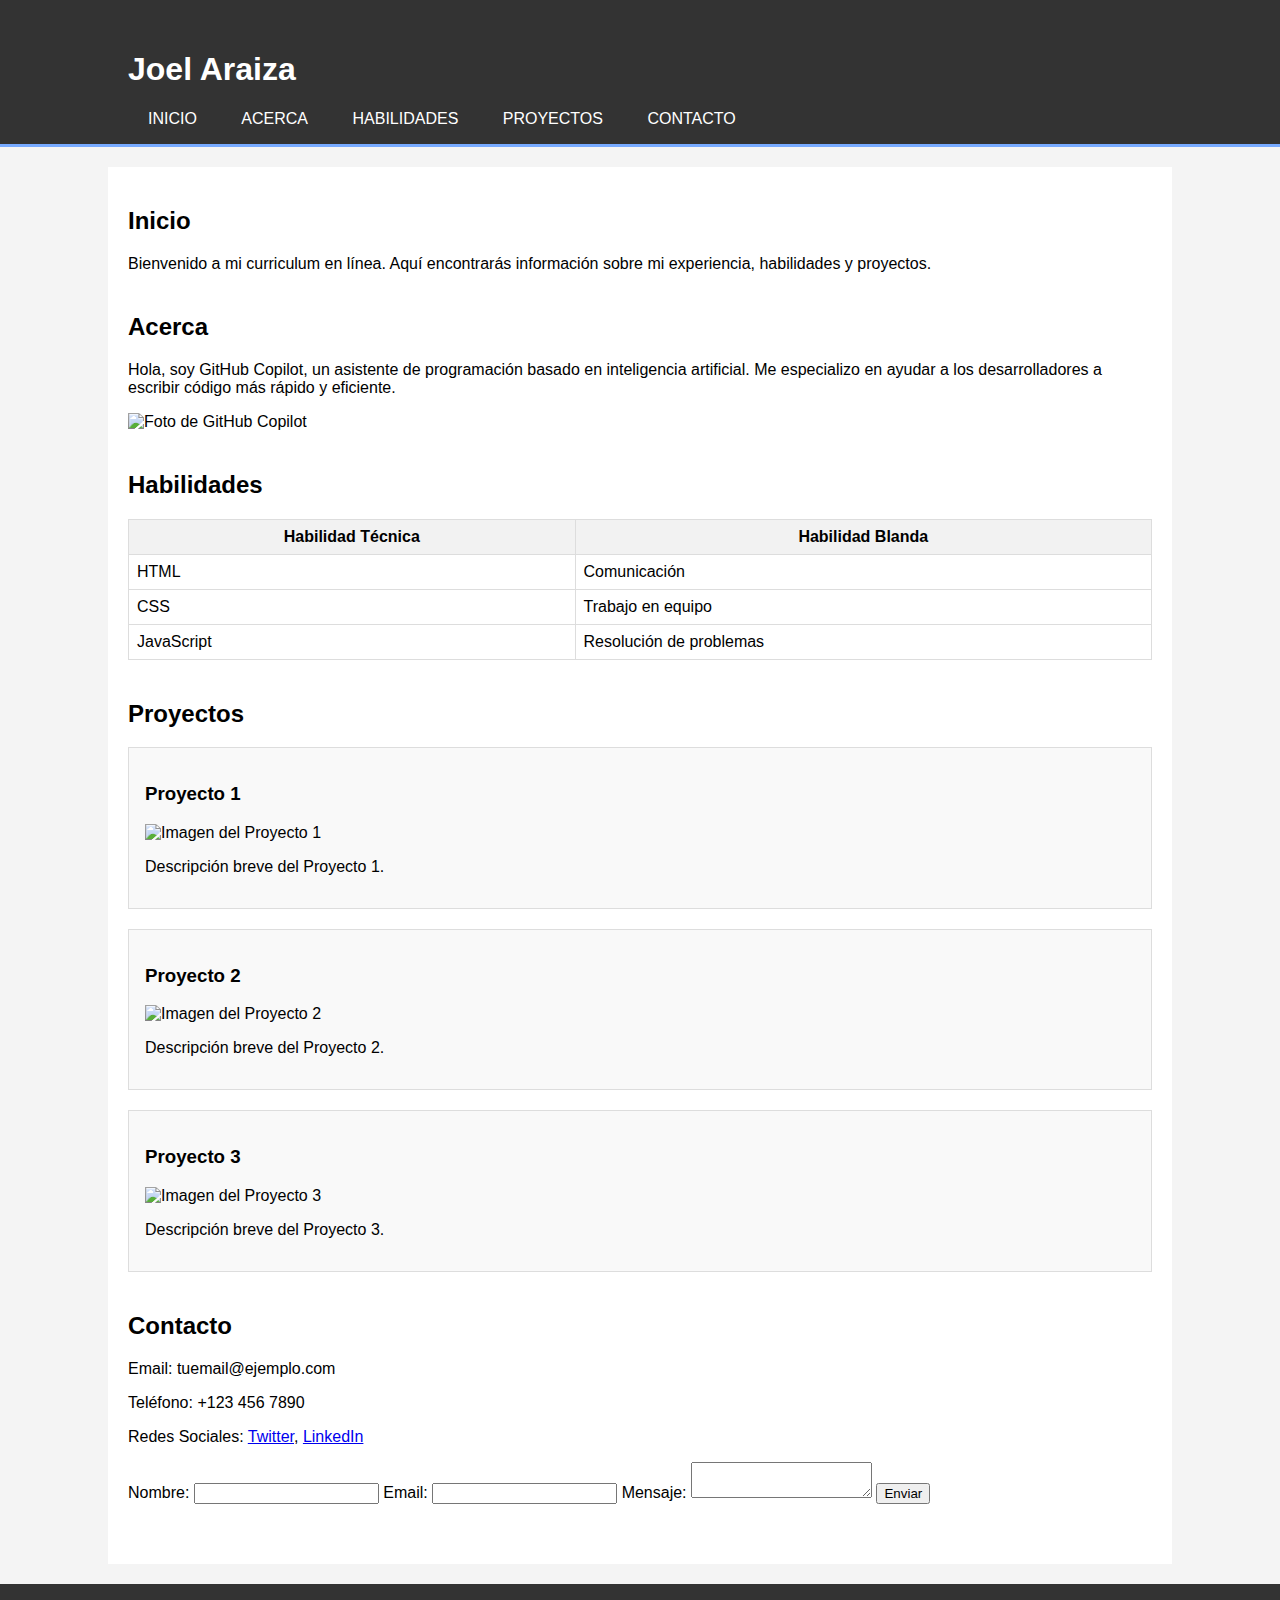
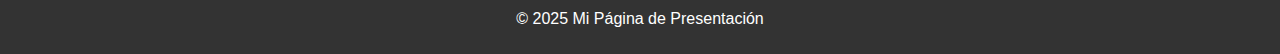
==== docs/cv-web/index.html @ 66244d8f "On branch main Changes to be committed: 	modified:   docs/cv-web/index.html" ====
<!DOCTYPE html>
<html lang="es">
<head>
    <meta charset="UTF-8">
    <meta name="viewport" content="width=device-width, initial-scale=1.0">
    <title>Mi Página de Presentación</title>
    <style>
        body {
            font-family: Arial, sans-serif;
            margin: 0;
            padding: 0;
            background-color: #f4f4f4;
        }
        .container {
            width: 80%;
            margin: auto;
            overflow: hidden;
        }
        header {
            background: #333;
            color: #fff;
            padding-top: 30px;
            min-height: 70px;
            border-bottom: #77aaff 3px solid;
        }
        header a {
            color: #fff;
            text-decoration: none;
            text-transform: uppercase;
            font-size: 16px;
        }
        header ul {
            padding: 0;
            list-style: none;
        }
        header li {
            display: inline;
            padding: 0 20px 0 20px;
        }
        .main-content {
            padding: 20px;
            background: #fff;
            margin-top: 20px;
        }
        footer {
            background: #333;
            color: #fff;
            text-align: center;
            padding: 10px 0;
            margin-top: 20px;
        }
        .section {
            margin-bottom: 40px;
        }
        .section img {
            max-width: 100%;
            height: auto;
        }
        .skills-table {
            width: 100%;
            border-collapse: collapse;
        }
        .skills-table th, .skills-table td {
            border: 1px solid #ddd;
            padding: 8px;
        }
        .skills-table th {
            background-color: #f2f2f2;
        }
        .project-card {
            border: 1px solid #ddd;
            padding: 16px;
            margin-bottom: 20px;
            background-color: #f9f9f9;
        }
        .project-card img {
            max-width: 100%;
            height: auto;
        }
    </style>
</head>
<body>
    <header>
        <div class="container">
            <h1>Joel Araiza</h1>
            <nav>
                <ul>
                    <li><a href="#inicio">Inicio</a></li>
                    <li><a href="#acerca">Acerca</a></li>
                    <li><a href="#habilidades">Habilidades</a></li>
                    <li><a href="#proyectos">Proyectos</a></li>
                    <li><a href="#contacto">Contacto</a></li>
                </ul>
            </nav>
        </div>
    </header>
    <main class="container main-content">
        <section id="inicio" class="section">
            <h2>Inicio</h2>
            <p>Bienvenido a mi curriculum en línea. Aquí encontrarás información sobre mi experiencia, habilidades y proyectos.</p>
        </section>
        <section id="acerca" class="section">
            <h2>Acerca</h2>
            <p>Hola, soy GitHub Copilot, un asistente de programación basado en inteligencia artificial. Me especializo en ayudar a los desarrolladores a escribir código más rápido y eficiente.</p>
            <img src="ruta/a/tu/foto.jpg" alt="Foto de GitHub Copilot">
        </section>
        <section id="habilidades" class="section">
            <h2>Habilidades</h2>
            <table class="skills-table">
                <thead>
                    <tr>
                        <th>Habilidad Técnica</th>
                        <th>Habilidad Blanda</th>
                    </tr>
                </thead>
                <tbody>
                    <tr>
                        <td>HTML</td>
                        <td>Comunicación</td>
                    </tr>
                    <tr>
                        <td>CSS</td>
                        <td>Trabajo en equipo</td>
                    </tr>
                    <tr>
                        <td>JavaScript</td>
                        <td>Resolución de problemas</td>
                    </tr>
                </tbody>
            </table>
        </section>
        <section id="proyectos" class="section">
            <h2>Proyectos</h2>
            <article class="project-card">
                <h3>Proyecto 1</h3>
                <img src="ruta/a/imagen1.jpg" alt="Imagen del Proyecto 1">
                <p>Descripción breve del Proyecto 1.</p>
            </article>
            <article class="project-card">
                <h3>Proyecto 2</h3>
                <img src="ruta/a/imagen2.jpg" alt="Imagen del Proyecto 2">
                <p>Descripción breve del Proyecto 2.</p>
            </article>
            <article class="project-card">
                <h3>Proyecto 3</h3>
                <img src="ruta/a/imagen3.jpg" alt="Imagen del Proyecto 3">
                <p>Descripción breve del Proyecto 3.</p>
            </article>
        </section>
        <section id="contacto" class="section">
            <h2>Contacto</h2>
            <p>Email: tuemail@ejemplo.com</p>
            <p>Teléfono: +123 456 7890</p>
            <p>Redes Sociales: 
                <a href="https://twitter.com/tuusuario">Twitter</a>, 
                <a href="https://linkedin.com/in/tuusuario">LinkedIn</a>
            </p>
            <form>
                <label for="nombre">Nombre:</label>
                <input type="text" id="nombre" name="nombre" required>
                <label for="email">Email:</label>
                <input type="email" id="email" name="email" required>
                <label for="mensaje">Mensaje:</label>
                <textarea id="mensaje" name="mensaje" required></textarea>
                <button type="submit">Enviar</button>
            </form>
        </section>
    </main>
    <footer>
        <p>© 2025 Mi Página de Presentación</p>
    </footer>
</body>
</html>
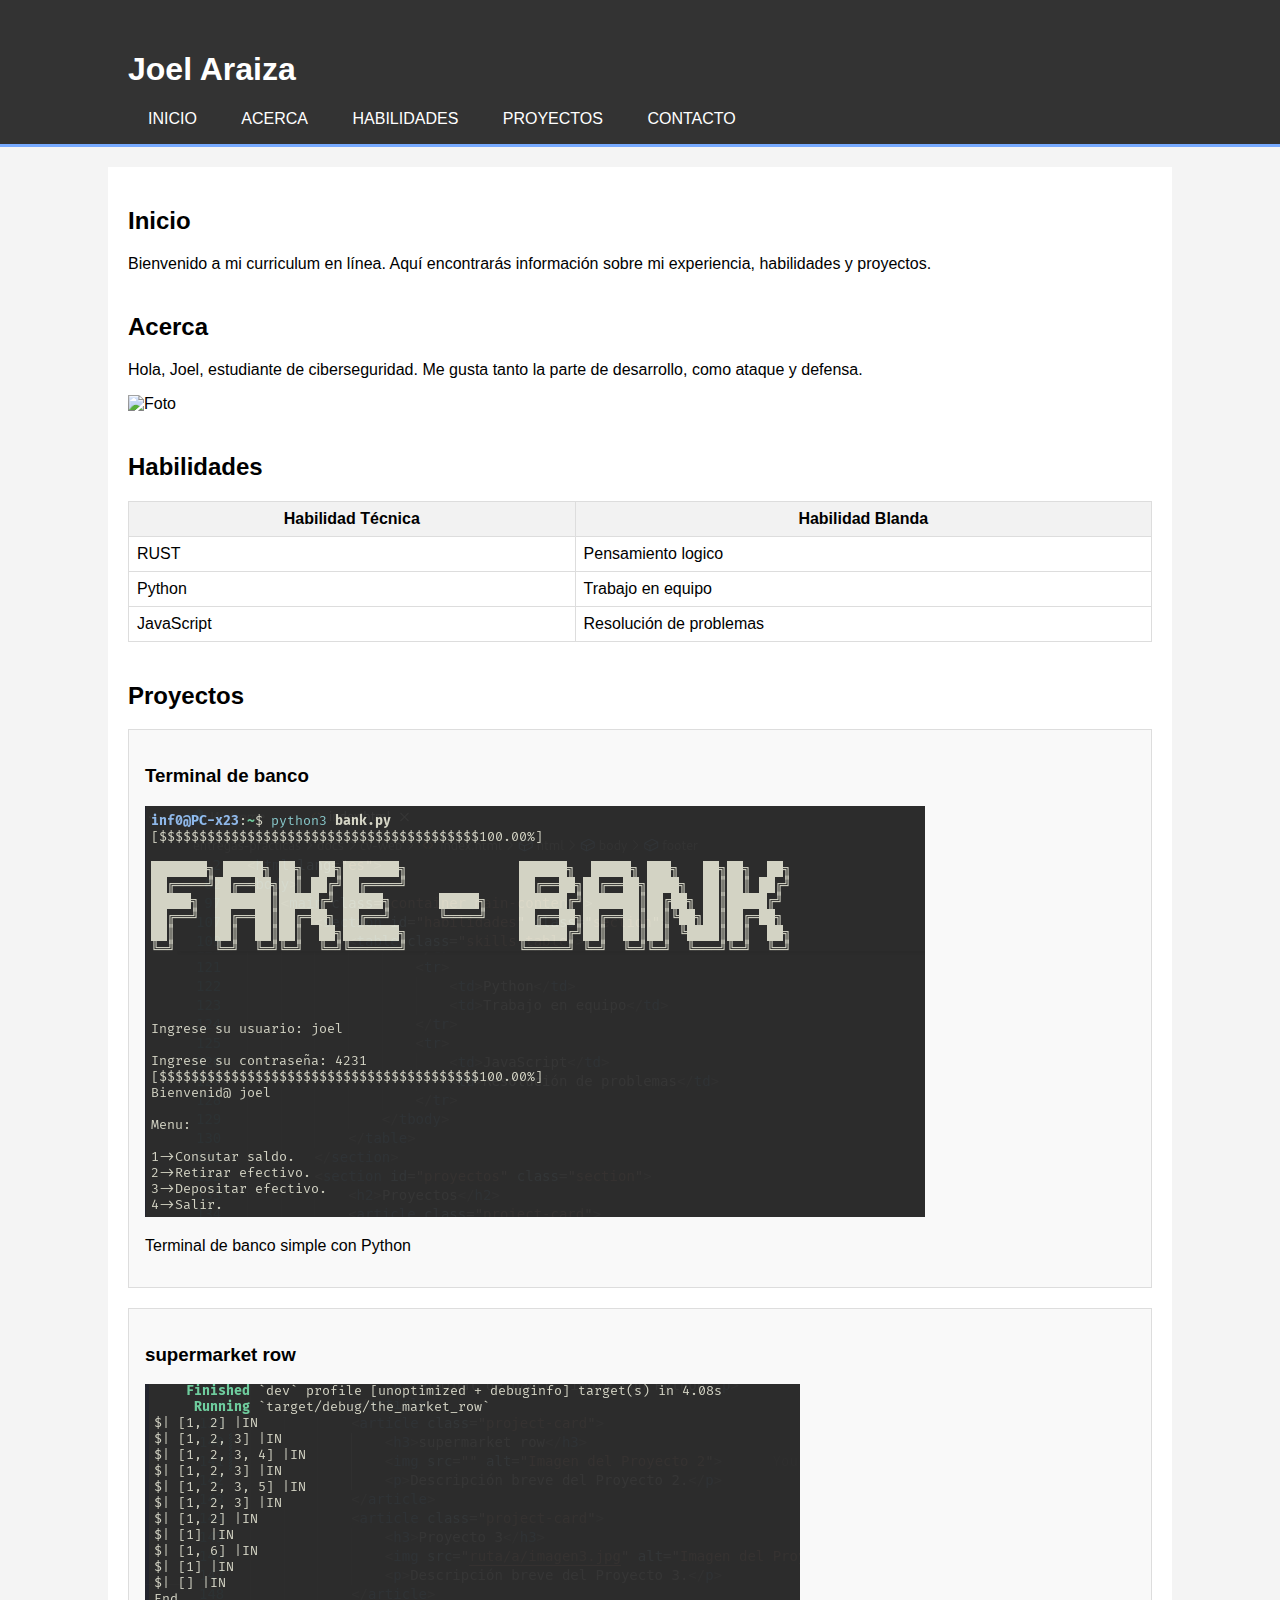
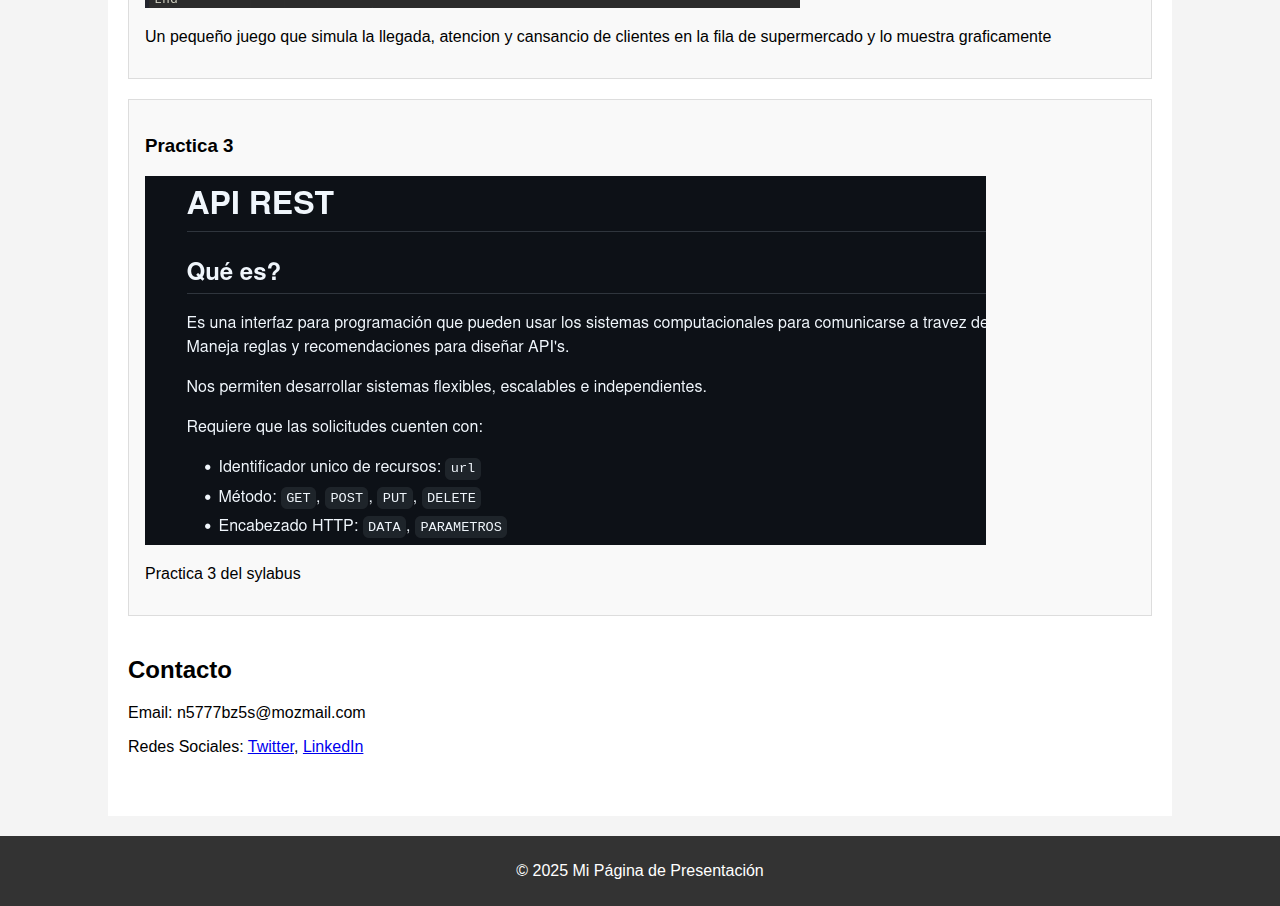
==== commit 63870ad8: "On branch main Changes to be committed: 	new file:   docs/cv-web/bank.png 	modified:   docs/cv-web/i" ====
--- a/docs/cv-web/index.html
+++ b/docs/cv-web/index.html
@@ -101,8 +101,8 @@
         </section>
         <section id="acerca" class="section">
             <h2>Acerca</h2>
-            <p>Hola, soy GitHub Copilot, un asistente de programación basado en inteligencia artificial. Me especializo en ayudar a los desarrolladores a escribir código más rápido y eficiente.</p>
-            <img src="ruta/a/tu/foto.jpg" alt="Foto de GitHub Copilot">
+            <p>Hola, Joel, estudiante de ciberseguridad. Me gusta tanto la parte de desarrollo, como ataque y defensa.</p>
+            <img src="https://github.com/user-attachments/assets/fcab7da9-3a7d-42c9-a962-6db0b491cb79" alt="Foto">
         </section>
         <section id="habilidades" class="section">
             <h2>Habilidades</h2>
@@ -115,11 +115,11 @@
                 </thead>
                 <tbody>
                     <tr>
-                        <td>HTML</td>
-                        <td>Comunicación</td>
+                        <td>RUST</td>
+                        <td>Pensamiento logico</td>
                     </tr>
                     <tr>
-                        <td>CSS</td>
+                        <td>Python</td>
                         <td>Trabajo en equipo</td>
                     </tr>
                     <tr>
@@ -132,38 +132,28 @@
         <section id="proyectos" class="section">
             <h2>Proyectos</h2>
             <article class="project-card">
-                <h3>Proyecto 1</h3>
-                <img src="ruta/a/imagen1.jpg" alt="Imagen del Proyecto 1">
-                <p>Descripción breve del Proyecto 1.</p>
+                <h3>Terminal de banco</h3>
+                <img src="bank.png" alt="Imagen del Proyecto 1">
+                <p>Terminal de banco simple con Python</p>
             </article>
             <article class="project-card">
-                <h3>Proyecto 2</h3>
-                <img src="ruta/a/imagen2.jpg" alt="Imagen del Proyecto 2">
-                <p>Descripción breve del Proyecto 2.</p>
+                <h3>supermarket row</h3>
+                <img src="row.png" alt="Imagen del Proyecto 2">
+                <p>Un pequeño juego que simula la llegada, atencion y cansancio de clientes en la fila de supermercado y lo muestra graficamente</p>
             </article>
             <article class="project-card">
-                <h3>Proyecto 3</h3>
-                <img src="ruta/a/imagen3.jpg" alt="Imagen del Proyecto 3">
-                <p>Descripción breve del Proyecto 3.</p>
+                <h3>Practica 3</h3>
+                <img src="practica.png" alt="Imagen del Proyecto 3">
+                <p>Practica 3 del sylabus</p>
             </article>
         </section>
         <section id="contacto" class="section">
             <h2>Contacto</h2>
-            <p>Email: tuemail@ejemplo.com</p>
-            <p>Teléfono: +123 456 7890</p>
+            <p>Email: n5777bz5s@mozmail.com</p>
             <p>Redes Sociales: 
                 <a href="https://twitter.com/tuusuario">Twitter</a>, 
                 <a href="https://linkedin.com/in/tuusuario">LinkedIn</a>
             </p>
-            <form>
-                <label for="nombre">Nombre:</label>
-                <input type="text" id="nombre" name="nombre" required>
-                <label for="email">Email:</label>
-                <input type="email" id="email" name="email" required>
-                <label for="mensaje">Mensaje:</label>
-                <textarea id="mensaje" name="mensaje" required></textarea>
-                <button type="submit">Enviar</button>
-            </form>
         </section>
     </main>
     <footer>
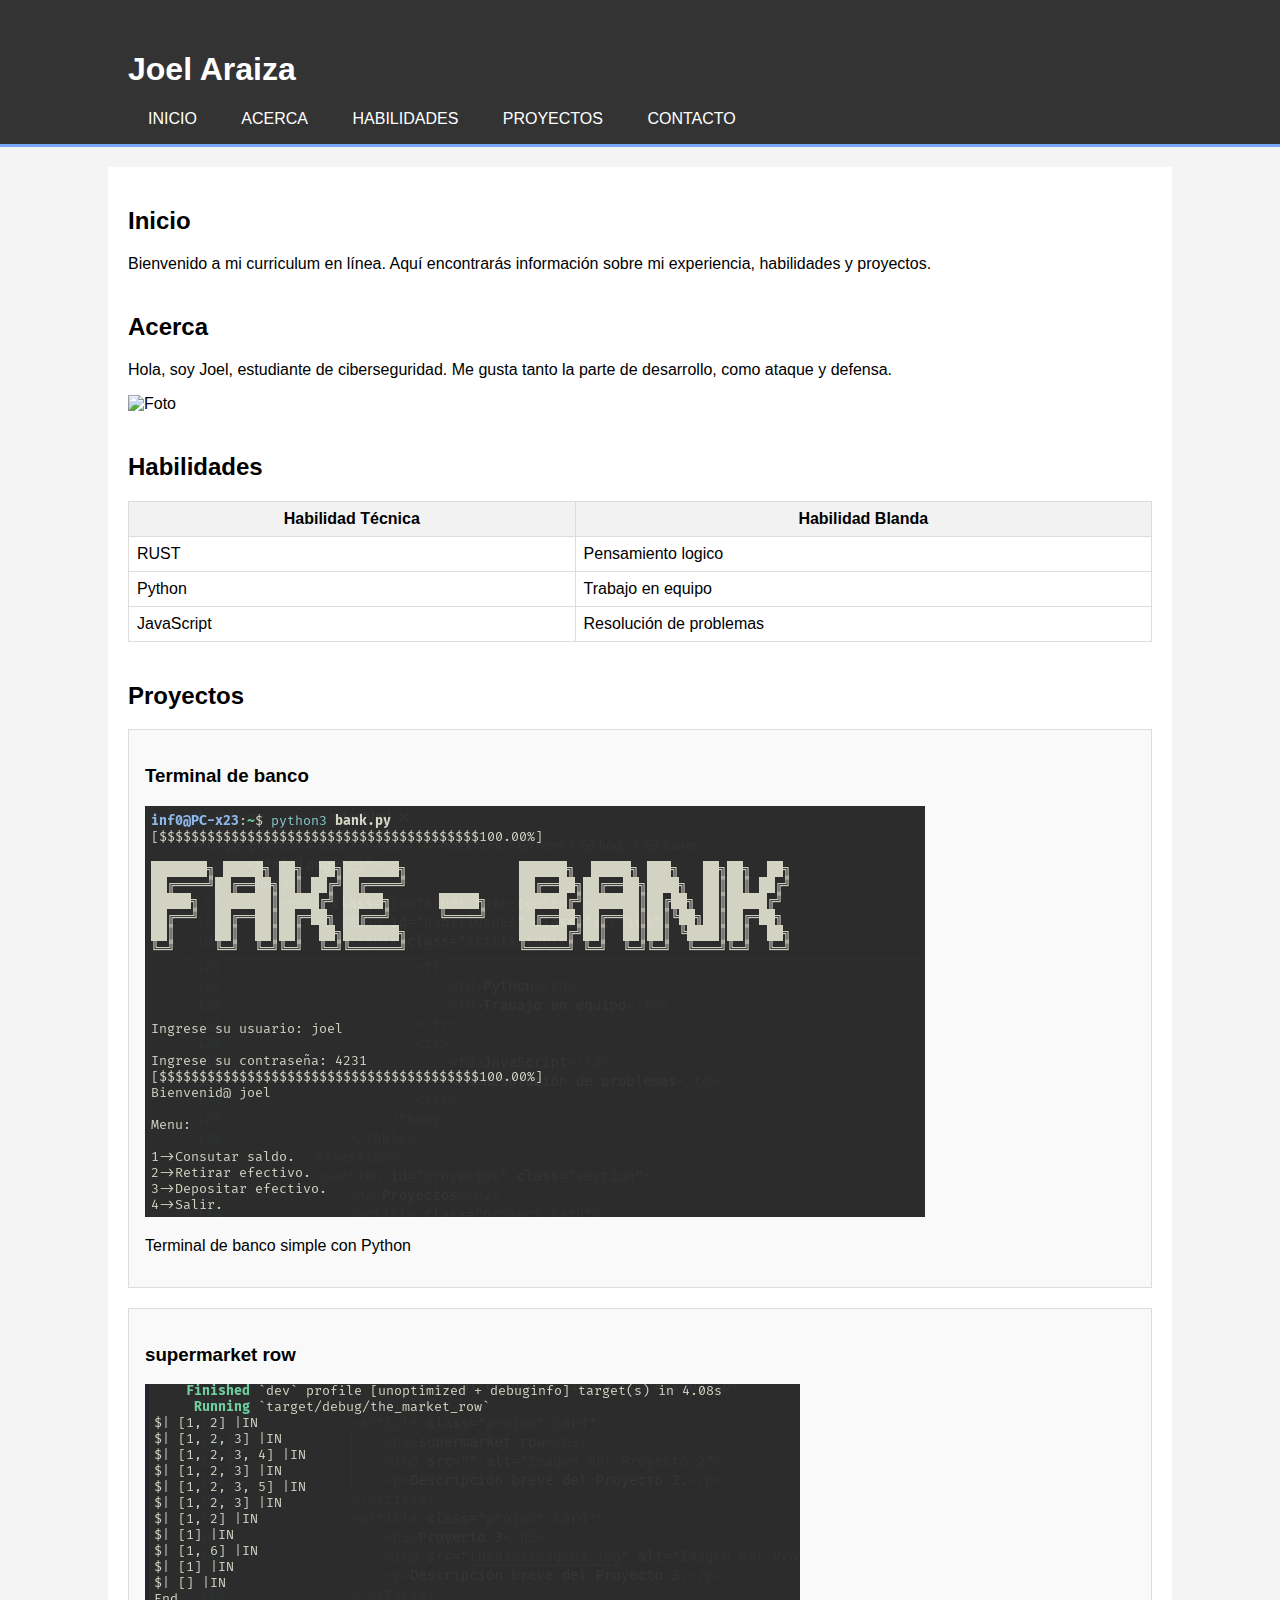
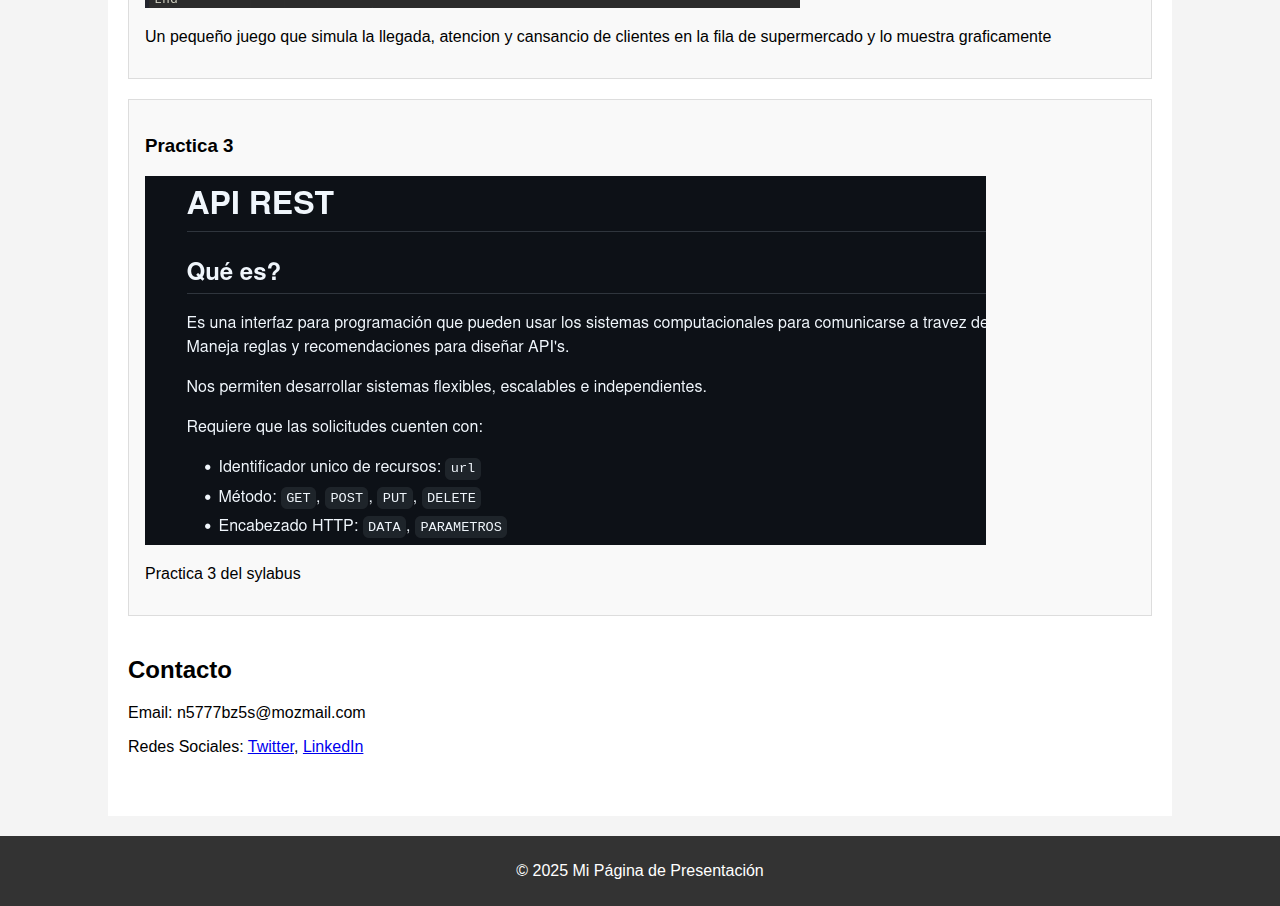
==== commit dfd754ae: "On branch main Changes to be committed: 	modified:   docs/cv-web/index.html 	new file:   docs/cv-web" ====
--- a/docs/cv-web/index.html
+++ b/docs/cv-web/index.html
@@ -4,80 +4,7 @@
     <meta charset="UTF-8">
     <meta name="viewport" content="width=device-width, initial-scale=1.0">
     <title>Mi Página de Presentación</title>
-    <style>
-        body {
-            font-family: Arial, sans-serif;
-            margin: 0;
-            padding: 0;
-            background-color: #f4f4f4;
-        }
-        .container {
-            width: 80%;
-            margin: auto;
-            overflow: hidden;
-        }
-        header {
-            background: #333;
-            color: #fff;
-            padding-top: 30px;
-            min-height: 70px;
-            border-bottom: #77aaff 3px solid;
-        }
-        header a {
-            color: #fff;
-            text-decoration: none;
-            text-transform: uppercase;
-            font-size: 16px;
-        }
-        header ul {
-            padding: 0;
-            list-style: none;
-        }
-        header li {
-            display: inline;
-            padding: 0 20px 0 20px;
-        }
-        .main-content {
-            padding: 20px;
-            background: #fff;
-            margin-top: 20px;
-        }
-        footer {
-            background: #333;
-            color: #fff;
-            text-align: center;
-            padding: 10px 0;
-            margin-top: 20px;
-        }
-        .section {
-            margin-bottom: 40px;
-        }
-        .section img {
-            max-width: 100%;
-            height: auto;
-        }
-        .skills-table {
-            width: 100%;
-            border-collapse: collapse;
-        }
-        .skills-table th, .skills-table td {
-            border: 1px solid #ddd;
-            padding: 8px;
-        }
-        .skills-table th {
-            background-color: #f2f2f2;
-        }
-        .project-card {
-            border: 1px solid #ddd;
-            padding: 16px;
-            margin-bottom: 20px;
-            background-color: #f9f9f9;
-        }
-        .project-card img {
-            max-width: 100%;
-            height: auto;
-        }
-    </style>
+    <link rel="stylesheet" href="styles.css">
 </head>
 <body>
     <header>
@@ -101,7 +28,7 @@
         </section>
         <section id="acerca" class="section">
             <h2>Acerca</h2>
-            <p>Hola, Joel, estudiante de ciberseguridad. Me gusta tanto la parte de desarrollo, como ataque y defensa.</p>
+            <p>Hola, soy Joel, estudiante de ciberseguridad. Me gusta tanto la parte de desarrollo, como ataque y defensa.</p>
             <img src="https://github.com/user-attachments/assets/fcab7da9-3a7d-42c9-a962-6db0b491cb79" alt="Foto">
         </section>
         <section id="habilidades" class="section">
--- a/docs/cv-web/styles.css
+++ b/docs/cv-web/styles.css
@@ -0,0 +1,78 @@
+html {
+    font-size: 100%;
+    box-sizing: border-box;
+}
+body {
+    font-family: "Silkscreen", sans-serif;
+    font-weight: 400;
+    font-style: normal;
+    margin: 0;
+    padding: 0;
+    background-color: #f4f4f4;
+}
+.container {
+    width: 80%;
+    margin: auto;
+    overflow: hidden;
+}
+header {
+    background: #333;
+    color: #fff;
+    padding-top: 30px;
+    min-height: 70px;
+    border-bottom: #77aaff 3px solid;
+}
+header a {
+    color: #fff;
+    text-decoration: none;
+    text-transform: uppercase;
+    font-size: 16px;
+}
+header ul {
+    padding: 0;
+    list-style: none;
+}
+header li {
+    display: inline;
+    padding: 0 20px 0 20px;
+}
+.main-content {
+    padding: 20px;
+    background: #fff;
+    margin-top: 20px;
+}
+footer {
+    background: #333;
+    color: #fff;
+    text-align: center;
+    padding: 10px 0;
+    margin-top: 20px;
+}
+.section {
+    margin-bottom: 40px;
+}
+.section img {
+    max-width: 100%;
+    height: auto;
+}
+.skills-table {
+    width: 100%;
+    border-collapse: collapse;
+}
+.skills-table th, .skills-table td {
+    border: 1px solid #ddd;
+    padding: 8px;
+}
+.skills-table th {
+    background-color: #f2f2f2;
+}
+.project-card {
+    border: 1px solid #ddd;
+    padding: 16px;
+    margin-bottom: 20px;
+    background-color: #f9f9f9;
+}
+.project-card img {
+    max-width: 100%;
+    height: auto;
+}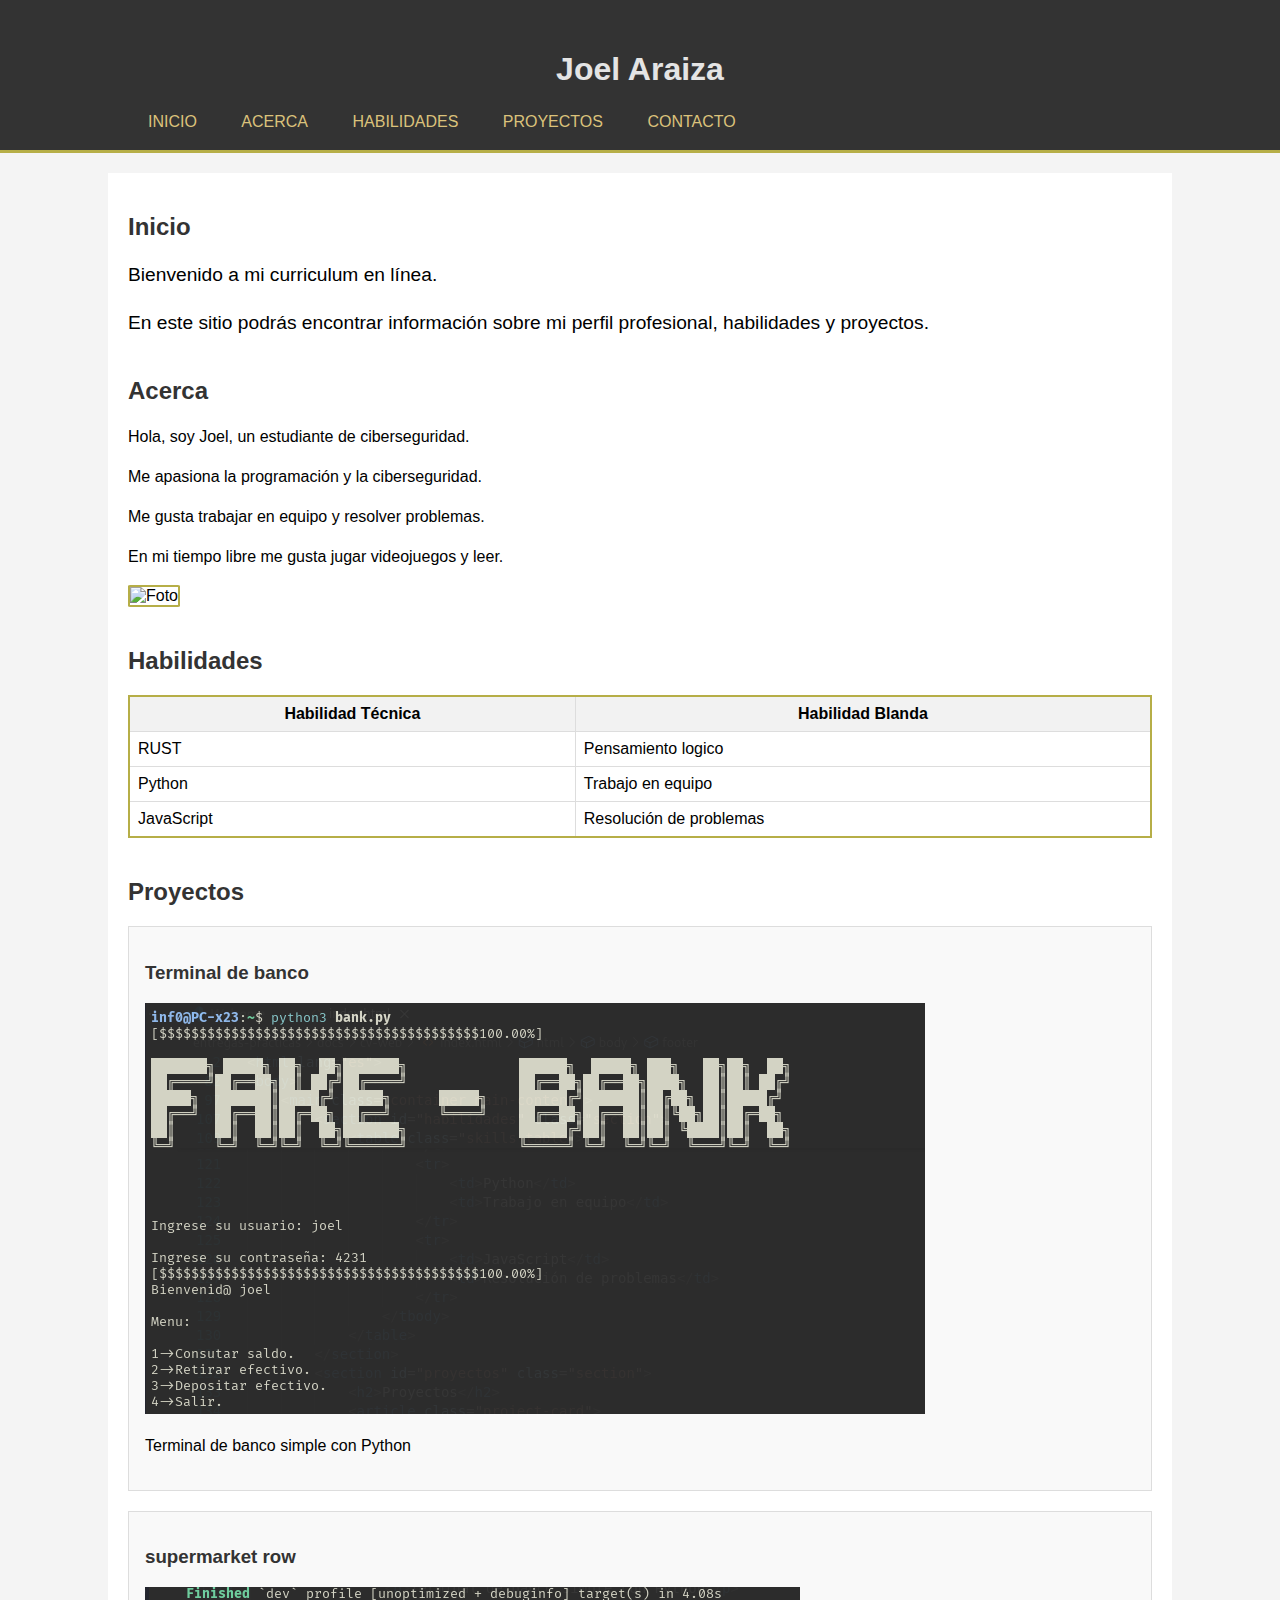
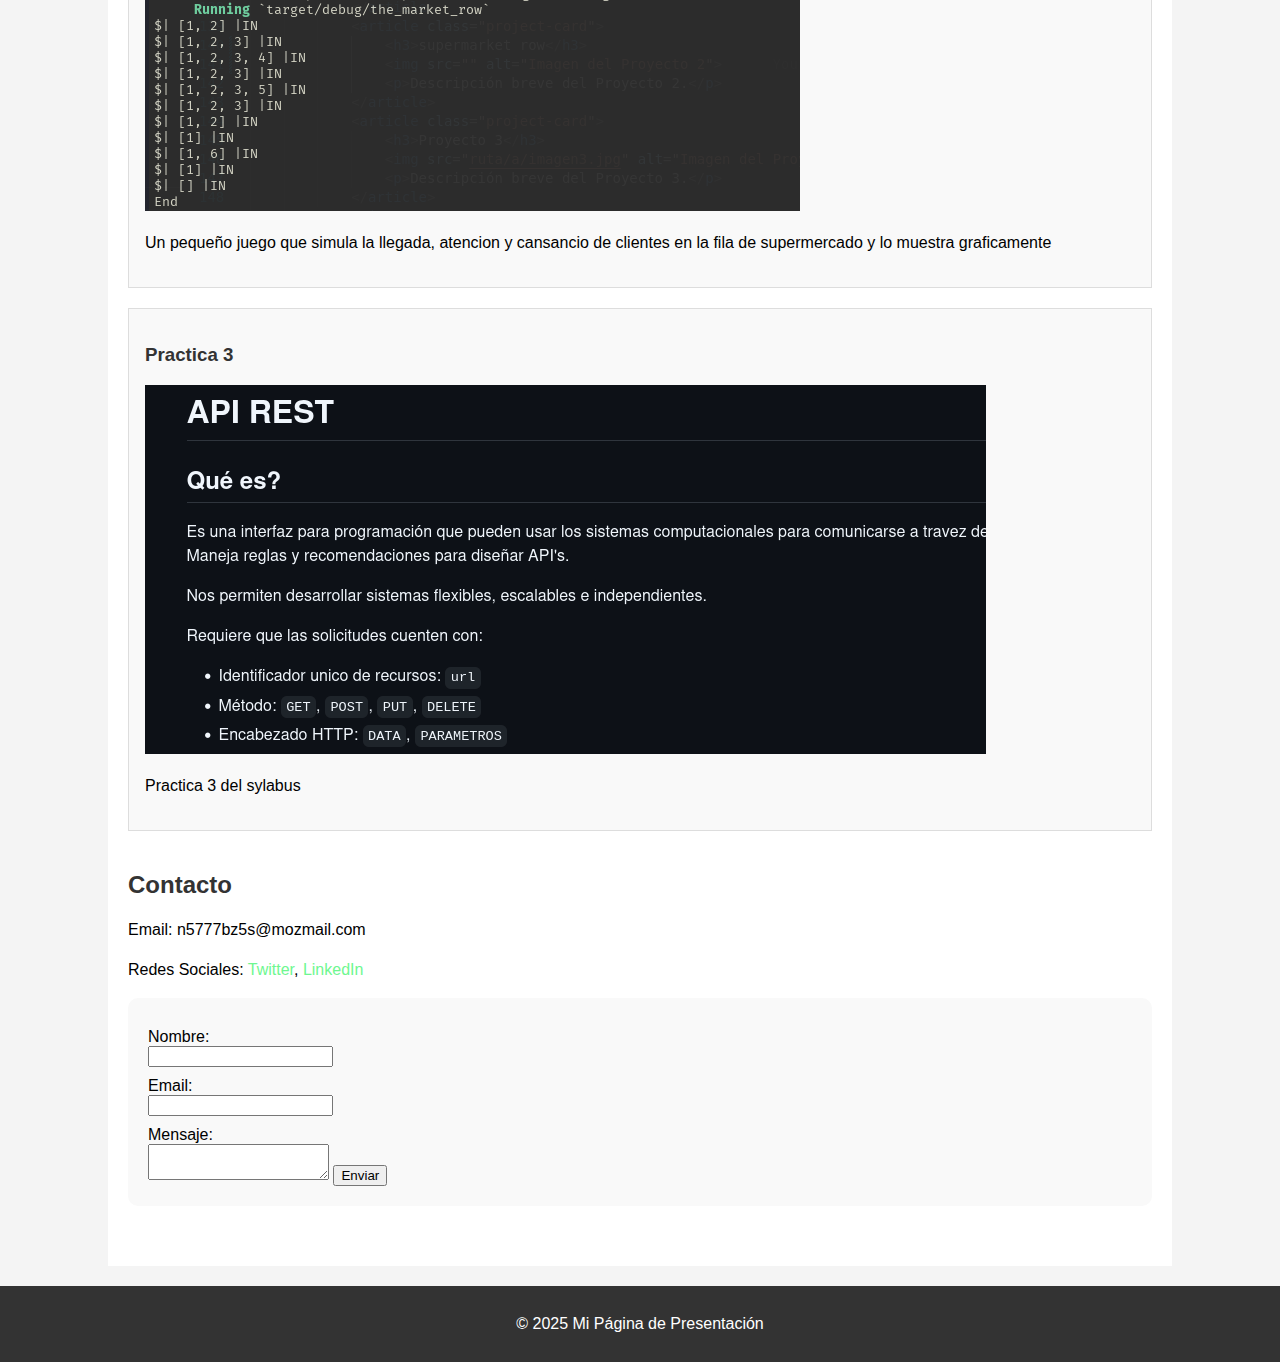
==== commit b1279206: "On branch main Changes to be committed: 	modified:   docs/cv-web/index.html 	modified:   docs/cv-web" ====
--- a/docs/cv-web/index.html
+++ b/docs/cv-web/index.html
@@ -9,7 +9,7 @@
 <body>
     <header>
         <div class="container">
-            <h1>Joel Araiza</h1>
+            <h1 id="header-title" class="center-text">Joel Araiza</h1>
             <nav>
                 <ul>
                     <li><a href="#inicio">Inicio</a></li>
@@ -23,17 +23,21 @@
     </header>
     <main class="container main-content">
         <section id="inicio" class="section">
-            <h2>Inicio</h2>
-            <p>Bienvenido a mi curriculum en línea. Aquí encontrarás información sobre mi experiencia, habilidades y proyectos.</p>
+            <h2 class="highlight">Inicio</h2>
+            <p>Bienvenido a mi curriculum en línea.</p>
+            <p>En este sitio podrás encontrar información sobre mi perfil profesional, habilidades y proyectos.</p>
         </section>
         <section id="acerca" class="section">
             <h2>Acerca</h2>
-            <p>Hola, soy Joel, estudiante de ciberseguridad. Me gusta tanto la parte de desarrollo, como ataque y defensa.</p>
-            <img src="https://github.com/user-attachments/assets/fcab7da9-3a7d-42c9-a962-6db0b491cb79" alt="Foto">
+            <p>Hola, soy Joel, un estudiante de ciberseguridad.</p>
+            <p>Me apasiona la programación y la ciberseguridad.</p>
+            <p>Me gusta trabajar en equipo y resolver problemas.</p>
+            <p>En mi tiempo libre me gusta jugar videojuegos y leer.</p>
+            <img id="about-image" src="https://github.com/user-attachments/assets/fcab7da9-3a7d-42c9-a962-6db0b491cb79" alt="Foto">
         </section>
         <section id="habilidades" class="section">
             <h2>Habilidades</h2>
-            <table class="skills-table">
+            <table class="skills-table border-box">
                 <thead>
                     <tr>
                         <th>Habilidad Técnica</th>
@@ -81,6 +85,15 @@
                 <a href="https://twitter.com/tuusuario">Twitter</a>, 
                 <a href="https://linkedin.com/in/tuusuario">LinkedIn</a>
             </p>
+            <form id="contact-form">
+                <label for="nombre">Nombre:</label>
+                <input type="text" id="nombre" name="nombre" required>
+                <label for="email">Email:</label>
+                <input type="email" id="email" name="email" required>
+                <label for="mensaje">Mensaje:</label>
+                <textarea id="mensaje" name="mensaje" required></textarea>
+                <button type="submit">Enviar</button>
+            </form>
         </section>
     </main>
     <footer>
--- a/docs/cv-web/styles.css
+++ b/docs/cv-web/styles.css
@@ -1,14 +1,21 @@
+:root {
+    --primary-color: #333;
+    --secondary-color: #b6ae47;
+    --font-family: "Chakra Petch", sans-serif;
+}
+
 html {
     font-size: 100%;
     box-sizing: border-box;
 }
 body {
-    font-family: "Silkscreen", sans-serif;
+    font-family: var(--font-family);
     font-weight: 400;
     font-style: normal;
     margin: 0;
     padding: 0;
     background-color: #f4f4f4;
+    color: #000;
 }
 .container {
     width: 80%;
@@ -16,14 +23,14 @@
     overflow: hidden;
 }
 header {
-    background: #333;
+    background: var(--primary-color);
     color: #fff;
     padding-top: 30px;
     min-height: 70px;
-    border-bottom: #77aaff 3px solid;
+    border-bottom: var(--secondary-color) 3px solid;
 }
 header a {
-    color: #fff;
+    color: #dbc27b;
     text-decoration: none;
     text-transform: uppercase;
     font-size: 16px;
@@ -36,13 +43,16 @@
     display: inline;
     padding: 0 20px 0 20px;
 }
+header nav ul {
+    background-color: var(--primary-color);
+}
 .main-content {
     padding: 20px;
     background: #fff;
     margin-top: 20px;
 }
 footer {
-    background: #333;
+    background: var(--primary-color);
     color: #fff;
     text-align: center;
     padding: 10px 0;
@@ -75,4 +85,71 @@
 .project-card img {
     max-width: 100%;
     height: auto;
+}
+
+a {
+    color: #6ef790;
+    text-decoration: none;
+}
+
+a:hover {
+    color: #0c8a4b;
+    text-decoration: underline;
+}
+
+img {
+    max-width: 100%;
+    height: auto;
+}
+
+#header-title {
+    font-size: 2em;
+    color: #e4e4e4;
+}
+
+#about-image {
+    border-radius: 5%;
+    border: 2px solid var(--secondary-color);
+}
+
+#contact-form {
+    background-color: #f9f9f9;
+    padding: 20px;
+    border-radius: 10px;
+}
+
+.highlight {
+    background-color: rgb(255, 255, 255);
+}
+
+.center-text {
+    text-align: center;
+}
+
+.border-box {
+    border: 2px solid var(--secondary-color);
+    padding: 10px;
+}
+
+section#inicio p {
+    font-size: 1.2em;
+}
+
+section#contacto form label {
+    display: block;
+    margin-top: 10px;
+}
+
+h1, h2, h3 {
+    font-family: var(--font-family);
+    color: var(--primary-color);
+}
+
+p, li {
+    font-size: 1em;
+    line-height: 1.5;
+}
+
+table, th, td {
+    border: 1px solid #ddd;
 }